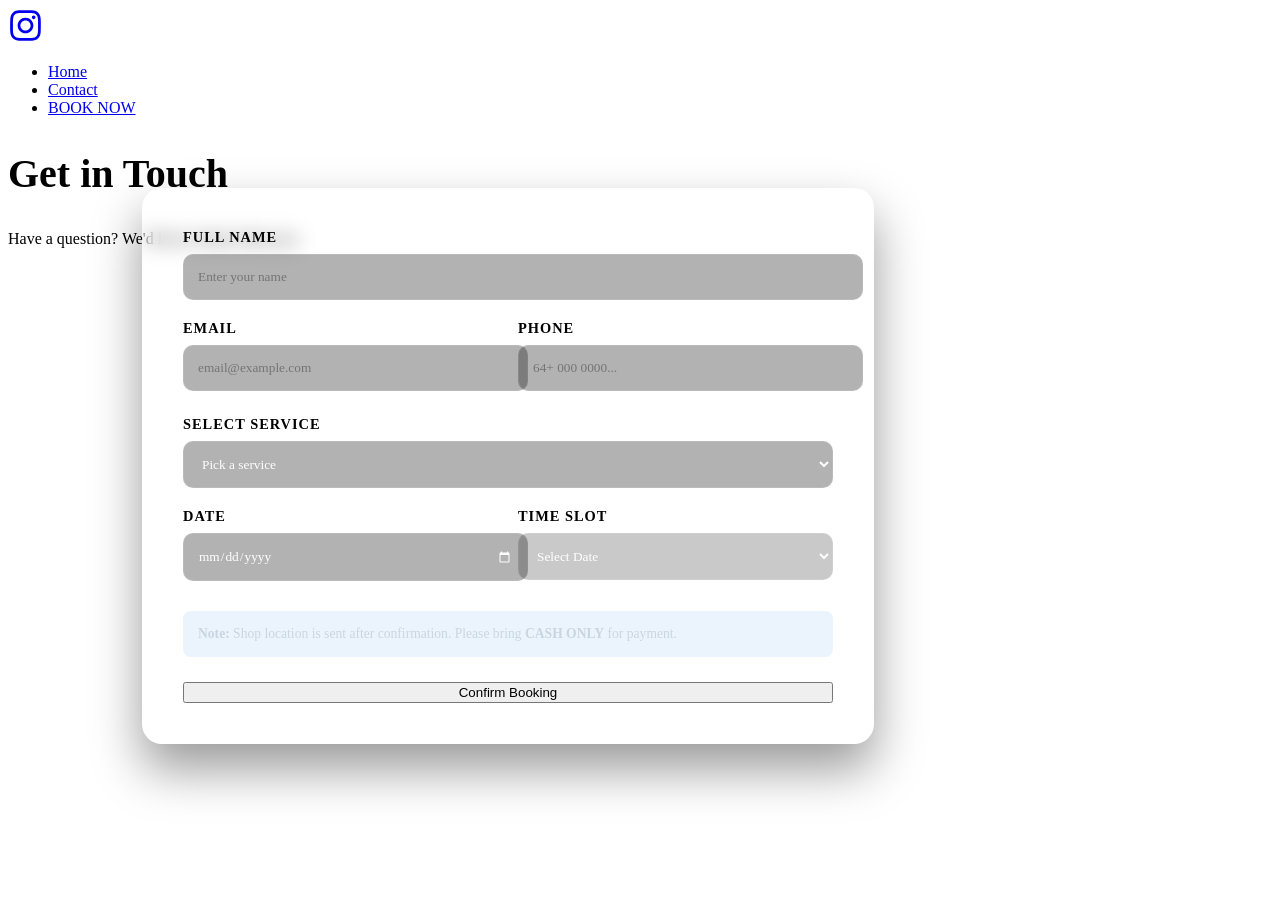
==== templates/booking.html @ d484b238 "made a few updates on navbar and bookings" ====
<!DOCTYPE html>
<html lang="en">
<head>
    <meta charset="UTF-8">
    <meta name="viewport" content="width=device-width, initial-scale=1.0">
    <title>Santi Styles | Bookings</title>

    <link rel="stylesheet" href="{{ url_for('static', filename='styles.css') }}">
    <style>
        /* extra styles just for this page to keep it clean */

        .booking-glass-panel {
            background: rgba(255, 255, 255, 0.03);
            border: 1px solid rgba(255, 255, 255, 0.08);
            backdrop-filter: blur(10px);
            padding: 40px;
            border-radius: 20px;
            max-width: 650px;
            margin: -60px auto 50px;
            position: relative;
            z-index: 5;
            box-shadow: 0 25px 50px rgba(0,0,0,0.4);
        }

        .input-row {
            display: flex;
            gap: 20px;
            margin-bottom: 5px;
        }

        .input-row div { flex: 1; }

        label {
            display: block;
            color: var(--primary-gold);
            font-weight: 600;
            margin-bottom: 8px;
            font-size: 0.9rem;
            text-transform: uppercase;
            letter-spacing: 1px;
        }

      
        input, select {
            width: 100%;
            padding: 14px;
            background: rgba(0, 0, 0, 0.3);
            border: 1px solid rgba(255, 255, 255, 0.1);
            border-radius: 10px;
            color: white;
            font-family: inherit;
            margin-bottom: 20px;
            transition: 0.3s;
        }

        input:focus, select:focus {
            outline: none;
            border-color: var(--primary-gold);
            background: rgba(0, 0, 0, 0.5);
        }

        select option { background: #1a1a1a; }
        select option:disabled { color: #ff4d4d; }

        .terms-alert {
            background: rgba(57, 147, 221, 0.1);
            padding: 15px;
            border-radius: 8px;
            border-left: 4px solid var(--primary-gold);
            margin: 10px 0 25px;
            font-size: 0.85rem;
            color: #cbd5e1;
        }
    </style>
</head>
<body>

    <header>
        <nav>
    
            <a href="https://www.instagram.com/santi.styles/" target="_blank" class="nav-logo">
                <svg xmlns="http://www.w3.org/2000/svg" width="35" height="35" fill="currentColor" viewBox="0 0 448 512">
                    <path d="M224.1 141c-63.6 0-114.9 51.3-114.9 114.9s51.3 114.9 114.9 114.9S339 319.5 339 255.9 287.7 141 224.1 141zm0 189.6c-41.1 0-74.7-33.5-74.7-74.7s33.5-74.7 74.7-74.7 74.7 33.5 74.7 74.7-33.6 74.7-74.7 74.7zm146.4-194.3c0 14.9-12 26.8-26.8 26.8-14.9 0-26.8-12-26.8-26.8s12-26.8 26.8-26.8 26.8 12 26.8 26.8zm76.1 27.2c-1.7-35.9-9.9-67.7-36.2-93.9-26.2-26.2-58-34.4-93.9-36.2-37-2.1-147.9-2.1-184.9 0-35.8 1.7-67.6 9.9-93.9 36.1s-34.4 58-36.2 93.9c-2.1 37-2.1 147.9 0 184.9 1.7 35.9 9.9 67.7 36.2 93.9s58 34.4 93.9 36.2c37 2.1 147.9 2.1 184.9 0 35.9-1.7 67.7-9.9 93.9-36.2 26.2-26.2 34.4-58 36.2-93.9 2.1-37 2.1-147.8 0-184.8zM398.8 388c-7.8 19.6-22.9 34.7-42.6 42.6-29.5 11.7-99.5 9-132.1 9s-102.7 2.6-132.1-9c-19.6-7.8-34.7-22.9-42.6-42.6-11.7-29.5-9-99.5-9-132.1s-2.6-102.7 9-132.1c7.8-19.6 22.9-34.7 42.6-42.6 29.5-11.7 99.5-9 132.1-9s102.7-2.6 132.1 9c19.6 7.8 34.7 22.9 42.6 42.6 11.7 29.5 9 99.5 9 132.1s2.7 102.7-9 132.1z"/>
                </svg>
            </a>
            <ul>
                <li><a href="/">Home</a></li>
                <li><a href="/contact">Contact</a></li>
                <li><a href="/booking">BOOK NOW</a></li>
            </ul>
        </nav>
    </header>

    <main>
        <main style="max-width: 1000px; padding-bottom: 40px;">
            <section class="hero1">
                <h1 style="font-size: 2.5rem;">Get in Touch</h1>
                <p style="margin-bottom: 0;">Have a question? We'd love to hear from you.</p>
            </section>
    

        <section class="booking-glass-panel">
            <form id="appointment-form">
                <label>Full Name</label>
                <input type="text" id="cust-name" required placeholder="Enter your name">

                <div class="input-row">
                    <div>
                        <label>Email</label>
                        <input type="email" id="cust-email" required placeholder="email@example.com">
                    </div>
                    <div>
                        <label>Phone</label>
                        <input type="tel" id="cust-phone" required placeholder="64+ 000 0000...">
                    </div>
                </div>

                <label>Select Service</label>
                <select id="cust-service" required>
                    <option value="" disabled selected>Pick a service</option>
                    <option value="Haircut + Fade ($30)">Haircut + Fade - $30</option>
                    <option value="Haircut + Fade + Design ($35)">Haircut + Fade + Design - $35</option>
                    <option value="Buzz Cut ($25)">Buzz Cut - $25</option>
                    <option value="Kids Haircut ($20)">Kids Haircut - $20</option>
                </select>

                <div class="input-row">
                    <div>
                        <label>Date</label>
                        <input type="date" id="cust-date" required style="color-scheme: dark;">
                    </div>
                    <div>
                        <label>Time Slot</label>
                        <select id="cust-time" required disabled>
                            <option value="" disabled selected>Select Date</option>
                            <!-- times of avilablity -->
                            <option value="09:00 AM">09:00 AM</option>
                            <option value="09:45 AM">09:45 AM</option>
                            <option value="10:30 AM">10:30 AM</option>
                            <option value="11:15 AM">11:15 AM</option>
                            <option value="12:00 PM">12:00 PM</option>
                            <option value="12:45 PM">12:45 PM</option>
                            <option value="01:30 PM">01:30 PM</option>
                            <option value="02:15 PM">02:15 PM</option>
                            <option value="03:00 PM">03:00 PM</option>
                            <option value="03:45 PM">03:45 PM</option>
                            <option value="04:30 PM">04:30 PM</option>
                        </select>
                    </div>
                </div>

                <div class="terms-alert">
                    <strong>Note:</strong> Shop location is sent after confirmation. Please bring <strong>CASH ONLY</strong> for payment.
                </div>

                <button type="submit" class="cta-button" style="width: 100%;">Confirm Booking</button>
            </form>
        </section>
    </main>


    <div id="booking-success-modal" class="modal" style="display: none;">
        <div class="modal-content" style="text-align: center; border-color: #22c55e;">
            <h2 style="color: #22c55e;">booking Set!</h2>
            <p>Your spot for the <strong id="modal-service-name"></strong> is confirmed.</p>
            <div style="background: rgba(255,255,255,0.05); padding: 20px; border-radius: 10px; margin: 20px 0;">
                <p style="margin: 0; font-size: 0.9rem; color: #94a3b8;">Total due:</p>
                <h3 style="margin: 5px 0; font-size: 2rem; color: #22c55e;" id="modal-price-val"></h3>
                <p style="color: #ff4d4d; font-size: 0.8rem; font-weight: bold;">CASH ONLY</p>
            </div>
            <button class="cta-button" onclick="window.location.href='/'">Okay.</button>
        </div>
    </div>

    <script>
     
        document.getElementById('cust-date').addEventListener('change', async function(e) {
            const dateVal = e.target.value;
            const timeDropdown = document.getElementById('cust-time');
            
            timeDropdown.disabled = false;
            timeDropdown.options[0].text = "Pick a time";

            const res = await fetch(`/api/booked-slots?date=${dateVal}`);
            const takenSlots = await res.json();

            Array.from(timeDropdown.options).forEach(opt => {
                if (takenSlots.includes(opt.value)) {
                    opt.disabled = true;
                    opt.text = opt.value + " (Full)";
                } else {
                    opt.disabled = false;
                    opt.text = opt.value;
                }
            });
        });


        document.getElementById('appointment-form').onsubmit = async function(e) {
            e.preventDefault();
            
            const bookingData = {
                name: document.getElementById('cust-name').value,
                email: document.getElementById('cust-email').value,
                phone: document.getElementById('cust-phone').value,
                service: document.getElementById('cust-service').value,
                date: document.getElementById('cust-date').value,
                time: document.getElementById('cust-time').value
            };

            const response = await fetch('/booking', {
                method: 'POST',
                headers: { 'Content-Type': 'application/json' },
                body: JSON.stringify(bookingData)
            });

            const result = await response.json();

            if (response.ok) {
               
                const priceMatch = bookingData.service.match(/\(\$(\d+)\)/);
                document.getElementById('modal-service-name').innerText = bookingData.service.split(' (')[0];
                document.getElementById('modal-price-val').innerText = priceMatch ? "$" + priceMatch[1] : "TBD";
                document.getElementById('booking-success-modal').style.display = 'block';
            } else {
                alert(result.message);
            }
        };


        window.addEventListener('scroll', () => {
            document.querySelector('header').classList.toggle('scrolled', window.scrollY > 10);
        });
    </script>
</body>
</html>
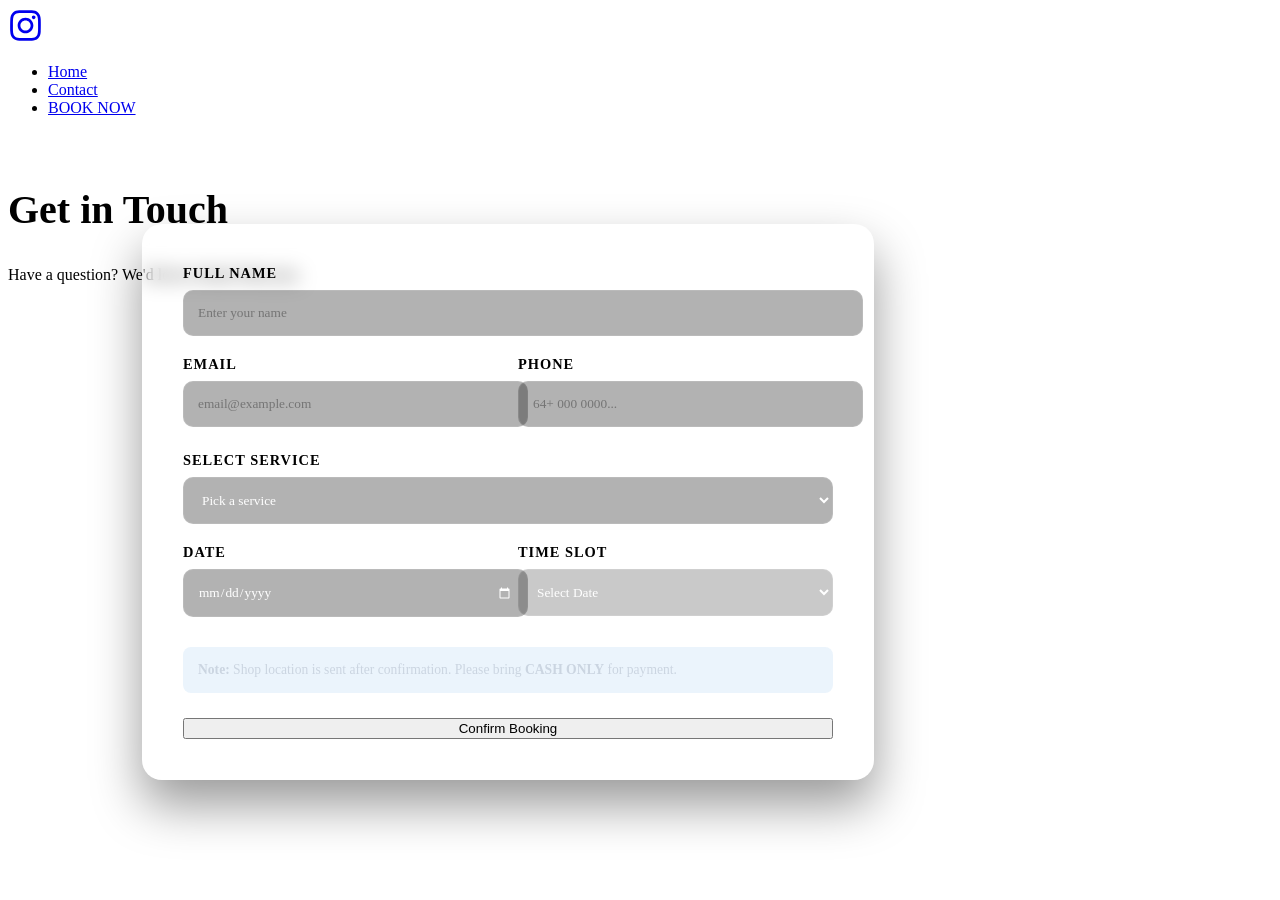
==== commit 0c9218a4: "more updated trying to fit image" ====
--- a/templates/booking.html
+++ b/templates/booking.html
@@ -92,7 +92,7 @@
     </header>
 
     <main>
-        <main style="max-width: 1000px; padding-bottom: 40px;">
+        <main style="max-width: 1000px; padding-bottom: 40px; padding-top: 20px;">
             <section class="hero1">
                 <h1 style="font-size: 2.5rem;">Get in Touch</h1>
                 <p style="margin-bottom: 0;">Have a question? We'd love to hear from you.</p>
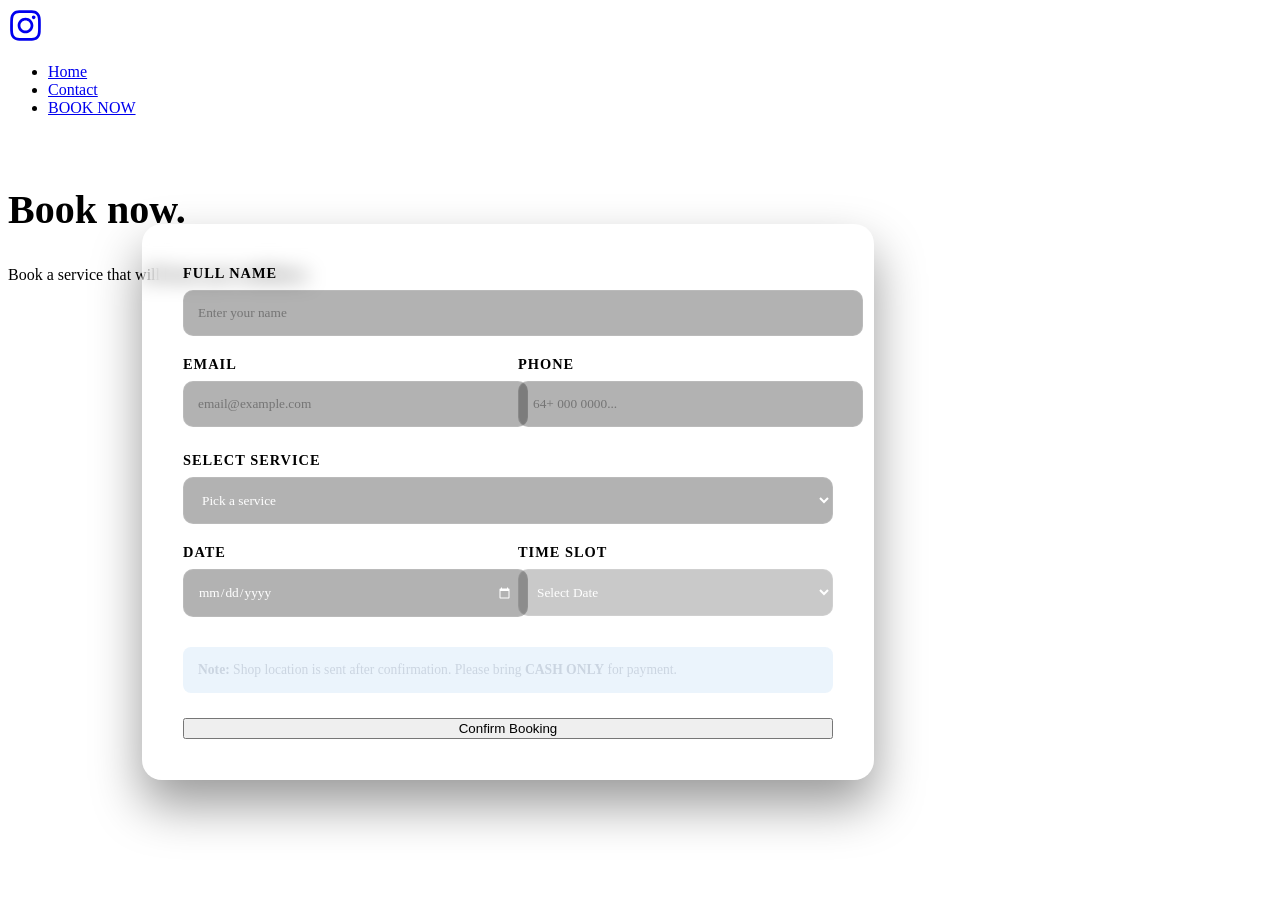
==== commit 28f76b41: "made perfect changes to image, however the booking and contact part is different" ====
--- a/templates/booking.html
+++ b/templates/booking.html
@@ -94,8 +94,8 @@
     <main>
         <main style="max-width: 1000px; padding-bottom: 40px; padding-top: 20px;">
             <section class="hero1">
-                <h1 style="font-size: 2.5rem;">Get in Touch</h1>
-                <p style="margin-bottom: 0;">Have a question? We'd love to hear from you.</p>
+                <h1 style="font-size: 2.5rem;">Book now.</h1>
+                <p style="margin-bottom: 0;">Book a service that will boost your confidence.</p>
             </section>
     
 
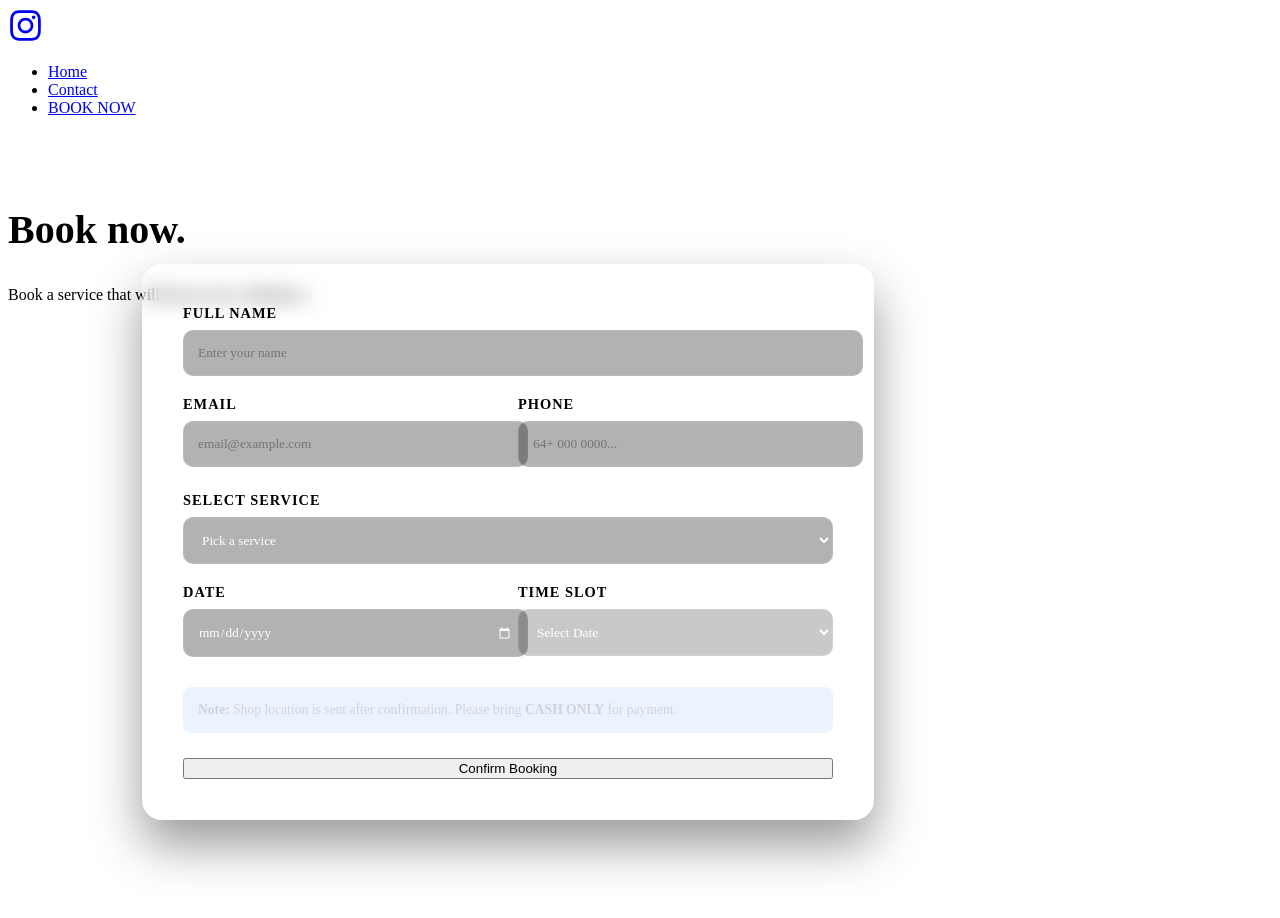
==== commit 486c3076: "fixed in booking" ====
--- a/templates/booking.html
+++ b/templates/booking.html
@@ -4,11 +4,9 @@
     <meta charset="UTF-8">
     <meta name="viewport" content="width=device-width, initial-scale=1.0">
     <title>Santi Styles | Bookings</title>
-
     <link rel="stylesheet" href="{{ url_for('static', filename='styles.css') }}">
     <style>
-        /* extra styles just for this page to keep it clean */
-
+        /* Shared panel layout to match the contact page */
         .booking-glass-panel {
             background: rgba(255, 255, 255, 0.03);
             border: 1px solid rgba(255, 255, 255, 0.08);
@@ -16,20 +14,17 @@
             padding: 40px;
             border-radius: 20px;
             max-width: 650px;
-            margin: -60px auto 50px;
+            margin: -40px auto 50px; /* Matched to contact page overlap */
             position: relative;
-            z-index: 5;
+            z-index: 10;
             box-shadow: 0 25px 50px rgba(0,0,0,0.4);
         }
-
         .input-row {
             display: flex;
             gap: 20px;
             margin-bottom: 5px;
         }
-
         .input-row div { flex: 1; }
-
         label {
             display: block;
             color: var(--primary-gold);
@@ -38,9 +33,7 @@
             font-size: 0.9rem;
             text-transform: uppercase;
             letter-spacing: 1px;
-        }
-
-      
+        }                
         input, select {
             width: 100%;
             padding: 14px;
@@ -52,16 +45,13 @@
             margin-bottom: 20px;
             transition: 0.3s;
         }
-
         input:focus, select:focus {
             outline: none;
             border-color: var(--primary-gold);
             background: rgba(0, 0, 0, 0.5);
         }
-
         select option { background: #1a1a1a; }
         select option:disabled { color: #ff4d4d; }
-
         .terms-alert {
             background: rgba(57, 147, 221, 0.1);
             padding: 15px;
@@ -74,10 +64,8 @@
     </style>
 </head>
 <body>
-
     <header>
         <nav>
-    
             <a href="https://www.instagram.com/santi.styles/" target="_blank" class="nav-logo">
                 <svg xmlns="http://www.w3.org/2000/svg" width="35" height="35" fill="currentColor" viewBox="0 0 448 512">
                     <path d="M224.1 141c-63.6 0-114.9 51.3-114.9 114.9s51.3 114.9 114.9 114.9S339 319.5 339 255.9 287.7 141 224.1 141zm0 189.6c-41.1 0-74.7-33.5-74.7-74.7s33.5-74.7 74.7-74.7 74.7 33.5 74.7 74.7-33.6 74.7-74.7 74.7zm146.4-194.3c0 14.9-12 26.8-26.8 26.8-14.9 0-26.8-12-26.8-26.8s12-26.8 26.8-26.8 26.8 12 26.8 26.8zm76.1 27.2c-1.7-35.9-9.9-67.7-36.2-93.9-26.2-26.2-58-34.4-93.9-36.2-37-2.1-147.9-2.1-184.9 0-35.8 1.7-67.6 9.9-93.9 36.1s-34.4 58-36.2 93.9c-2.1 37-2.1 147.9 0 184.9 1.7 35.9 9.9 67.7 36.2 93.9s58 34.4 93.9 36.2c37 2.1 147.9 2.1 184.9 0 35.9-1.7 67.7-9.9 93.9-36.2 26.2-26.2 34.4-58 36.2-93.9 2.1-37 2.1-147.8 0-184.8zM398.8 388c-7.8 19.6-22.9 34.7-42.6 42.6-29.5 11.7-99.5 9-132.1 9s-102.7 2.6-132.1-9c-19.6-7.8-34.7-22.9-42.6-42.6-11.7-29.5-9-99.5-9-132.1s-2.6-102.7 9-132.1c7.8-19.6 22.9-34.7 42.6-42.6 29.5-11.7 99.5-9 132.1-9s102.7-2.6 132.1 9c19.6 7.8 34.7 22.9 42.6 42.6 11.7 29.5 9 99.5 9 132.1s2.7 102.7-9 132.1z"/>
@@ -91,19 +79,16 @@
         </nav>
     </header>
 
-    <main>
-        <main style="max-width: 1000px; padding-bottom: 40px; padding-top: 20px;">
-            <section class="hero1">
-                <h1 style="font-size: 2.5rem;">Book now.</h1>
-                <p style="margin-bottom: 0;">Book a service that will boost your confidence.</p>
-            </section>
-    
+    <main style="max-width: 1000px; padding-bottom: 40px; padding-top: 40px;">
+        <section class="hero1">
+            <h1 style="font-size: 2.5rem;">Book now.</h1>
+            <p style="margin-bottom: 0;">Book a service that will boost your confidence.</p>
+        </section>
 
         <section class="booking-glass-panel">
             <form id="appointment-form">
                 <label>Full Name</label>
                 <input type="text" id="cust-name" required placeholder="Enter your name">
-
                 <div class="input-row">
                     <div>
                         <label>Email</label>
@@ -114,7 +99,6 @@
                         <input type="tel" id="cust-phone" required placeholder="64+ 000 0000...">
                     </div>
                 </div>
-
                 <label>Select Service</label>
                 <select id="cust-service" required>
                     <option value="" disabled selected>Pick a service</option>
@@ -123,7 +107,6 @@
                     <option value="Buzz Cut ($25)">Buzz Cut - $25</option>
                     <option value="Kids Haircut ($20)">Kids Haircut - $20</option>
                 </select>
-
                 <div class="input-row">
                     <div>
                         <label>Date</label>
@@ -133,7 +116,6 @@
                         <label>Time Slot</label>
                         <select id="cust-time" required disabled>
                             <option value="" disabled selected>Select Date</option>
-                            <!-- times of avilablity -->
                             <option value="09:00 AM">09:00 AM</option>
                             <option value="09:45 AM">09:45 AM</option>
                             <option value="10:30 AM">10:30 AM</option>
@@ -148,16 +130,13 @@
                         </select>
                     </div>
                 </div>
-
                 <div class="terms-alert">
                     <strong>Note:</strong> Shop location is sent after confirmation. Please bring <strong>CASH ONLY</strong> for payment.
                 </div>
-
                 <button type="submit" class="cta-button" style="width: 100%;">Confirm Booking</button>
             </form>
         </section>
     </main>
-
 
     <div id="booking-success-modal" class="modal" style="display: none;">
         <div class="modal-content" style="text-align: center; border-color: #22c55e;">
@@ -173,7 +152,6 @@
     </div>
 
     <script>
-     
         document.getElementById('cust-date').addEventListener('change', async function(e) {
             const dateVal = e.target.value;
             const timeDropdown = document.getElementById('cust-time');
@@ -194,7 +172,6 @@
                 }
             });
         });
-
 
         document.getElementById('appointment-form').onsubmit = async function(e) {
             e.preventDefault();
@@ -214,19 +191,15 @@
                 body: JSON.stringify(bookingData)
             });
 
-            const result = await response.json();
-
             if (response.ok) {
-               
                 const priceMatch = bookingData.service.match(/\(\$(\d+)\)/);
                 document.getElementById('modal-service-name').innerText = bookingData.service.split(' (')[0];
                 document.getElementById('modal-price-val').innerText = priceMatch ? "$" + priceMatch[1] : "TBD";
                 document.getElementById('booking-success-modal').style.display = 'block';
             } else {
-                alert(result.message);
+                alert("Something went wrong. Try again.");
             }
         };
-
 
         window.addEventListener('scroll', () => {
             document.querySelector('header').classList.toggle('scrolled', window.scrollY > 10);
